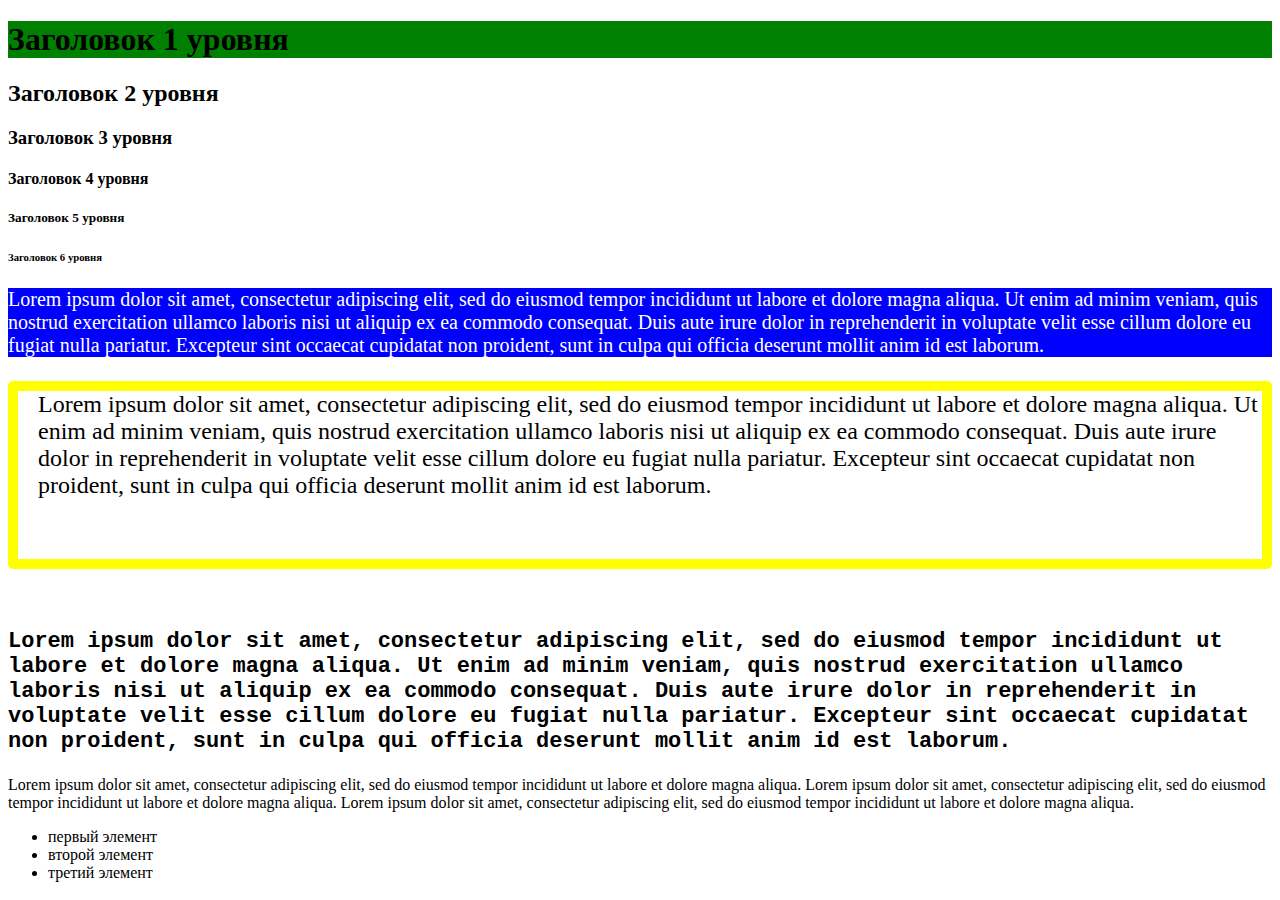
==== les2/index.html @ 318df2b0 "lesson 2" ====
<!DOCTYPE html>
<html lang="en">
<head>
    <meta charset="UTF-8">
    <meta name="viewport" content="width=device-width, initial-scale=1.0">
    <link rel="stylesheet" href="style.css">
    <title>лекция по html</title>
</head>
<body>
   <h1>Заголовок 1 уровня</h1>
   <h2>Заголовок 2 уровня</h2>
   <h3>Заголовок 3 уровня</h3>
   <h4>Заголовок 4 уровня</h4>
   <h5>Заголовок 5 уровня</h5>
   <h6>Заголовок 6 уровня</h6> 
   <p class="paragraph-1">Lorem ipsum dolor sit amet, consectetur adipiscing elit,
        sed do eiusmod tempor incididunt ut labore et dolore magna aliqua.
        Ut enim ad minim veniam, quis nostrud exercitation ullamco laboris nisi
        ut aliquip ex ea commodo consequat. Duis aute irure dolor in reprehenderit in
        voluptate velit esse cillum dolore eu fugiat nulla pariatur. Excepteur sint
        occaecat cupidatat non proident, sunt in culpa qui officia deserunt mollit anim id
        est laborum.
    </p>
    <p class="paragraph-2">Lorem ipsum dolor sit amet, consectetur adipiscing elit,
        sed do eiusmod tempor incididunt ut labore et dolore magna aliqua.
        Ut enim ad minim veniam, quis nostrud exercitation ullamco laboris nisi
        ut aliquip ex ea commodo consequat. Duis aute irure dolor in reprehenderit in
        voluptate velit esse cillum dolore eu fugiat nulla pariatur. Excepteur sint
        occaecat cupidatat non proident, sunt in culpa qui officia deserunt mollit anim id
        est laborum.
    </p>
    <p class="paragraph-3">Lorem ipsum dolor sit amet, consectetur adipiscing elit,
        sed do eiusmod tempor incididunt ut labore et dolore magna aliqua.
        Ut enim ad minim veniam, quis nostrud exercitation ullamco laboris nisi
        ut aliquip ex ea commodo consequat. Duis aute irure dolor in reprehenderit in
        voluptate velit esse cillum dolore eu fugiat nulla pariatur. Excepteur sint
        occaecat cupidatat non proident, sunt in culpa qui officia deserunt mollit anim id
        est laborum.
    </p>
     <div>
        <span>Lorem ipsum dolor sit amet, consectetur adipiscing elit,
            sed do eiusmod tempor incididunt ut labore et dolore magna aliqua.
        </span>
        <span>Lorem ipsum dolor sit amet, consectetur adipiscing elit,
            sed do eiusmod tempor incididunt ut labore et dolore magna aliqua.
        </span>
        <span>Lorem ipsum dolor sit amet, consectetur adipiscing elit,
            sed do eiusmod tempor incididunt ut labore et dolore magna aliqua.
        </span>
     </div>
    <ul>
        <li>первый элемент</li>
        <li>второй элемент</li>
        <li>третий элемент</li>
    </ul>
</body>
</html>
---- les2/style.css ----
h1 {
    background: green;
}

.paragraph-1 {
    background: blue;
    font-size: 20px;
    color: white
}

.paragraph-2 {
    border: 10px solid yellow;
    border-radius: 5px;
    font-size: 24px;
    margin-bottom: 60px;
    padding-bottom: 60px;
    padding-left: 20px;
}

.paragraph-3 {
    font-weight: bold;
    font-size: 22px;
    font-family: 'Courier New', Courier, monospace;
}
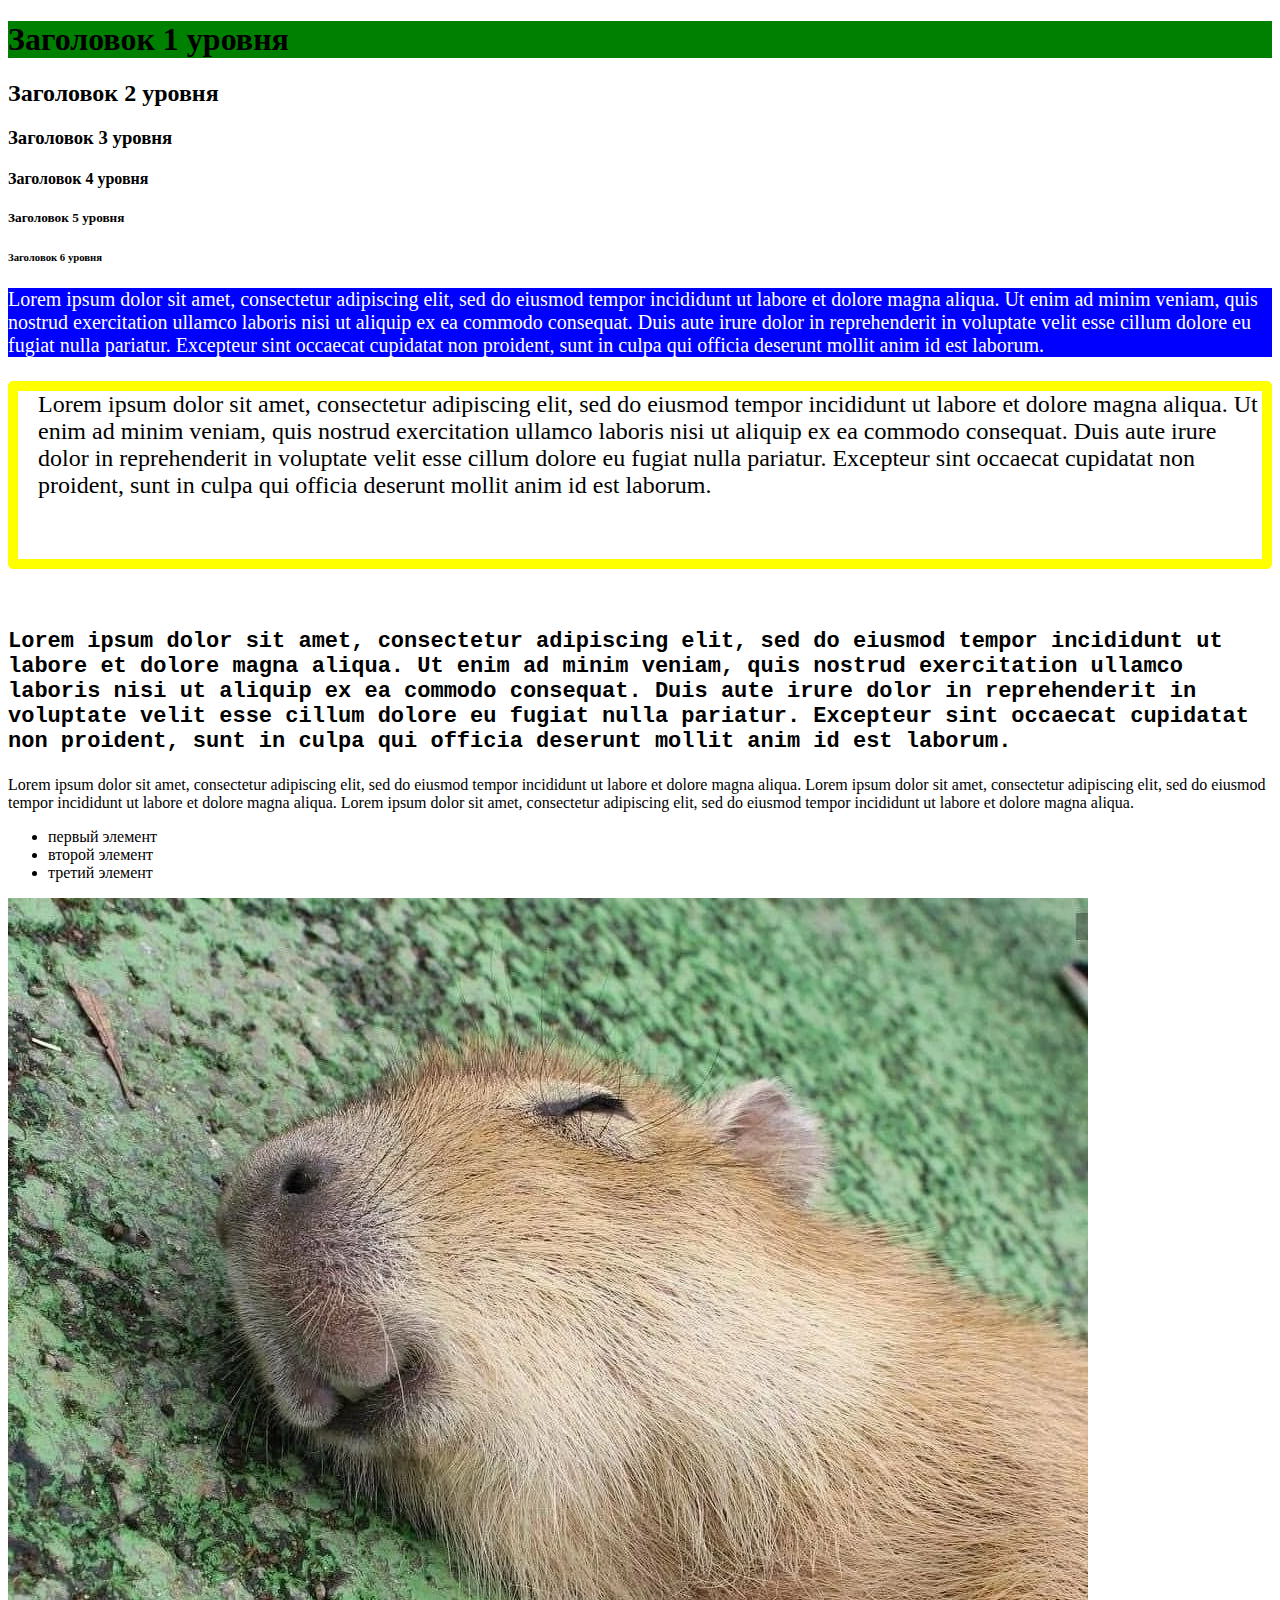
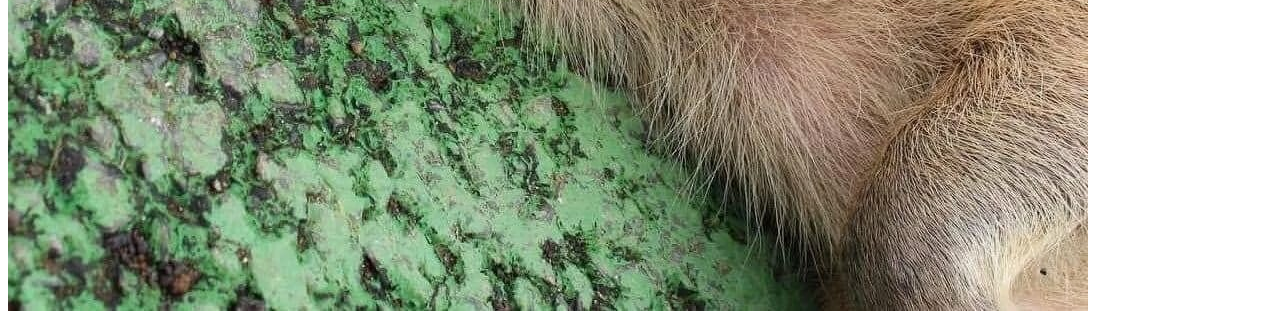
==== commit 4c7b04aa: "добавила картинку" ====
--- a/les2/index.html
+++ b/les2/index.html
@@ -53,5 +53,7 @@
         <li>второй элемент</li>
         <li>третий элемент</li>
     </ul>
+    <img src="photo.jpg">
+
 </body>
 </html>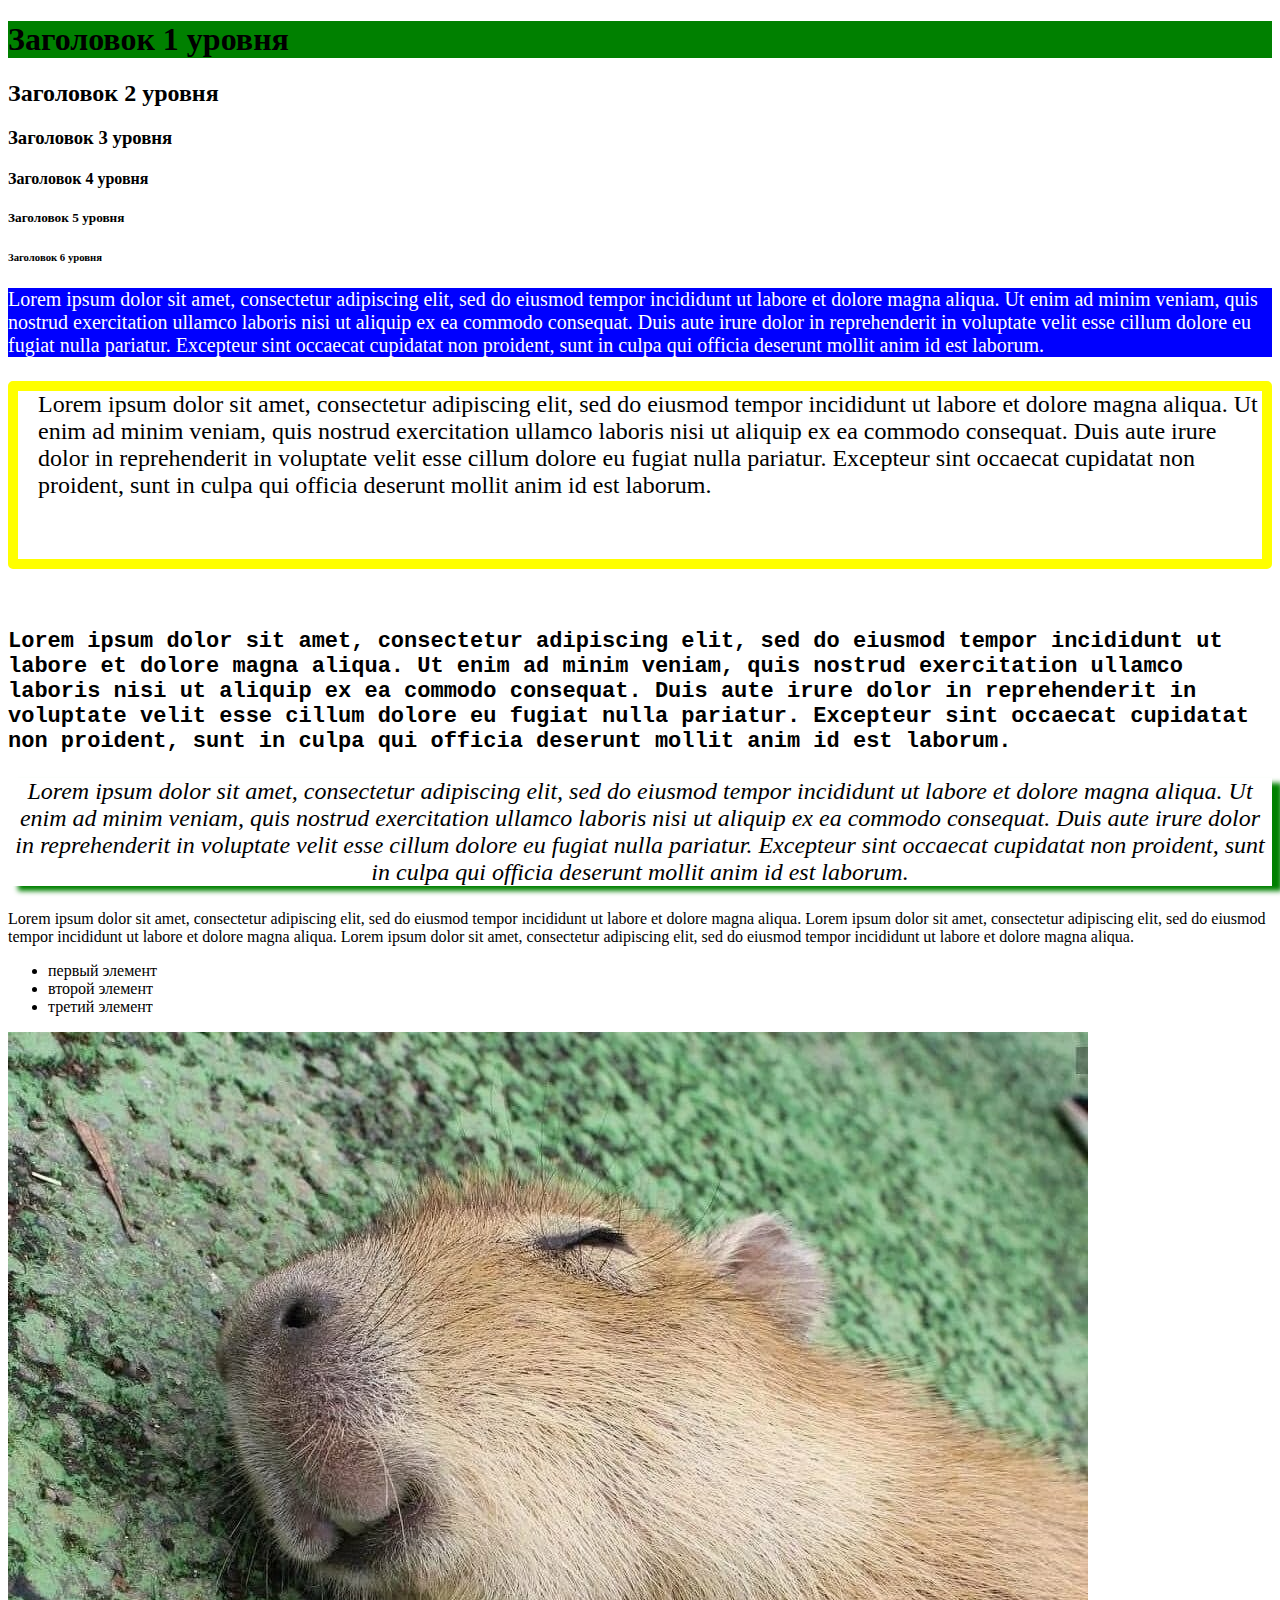
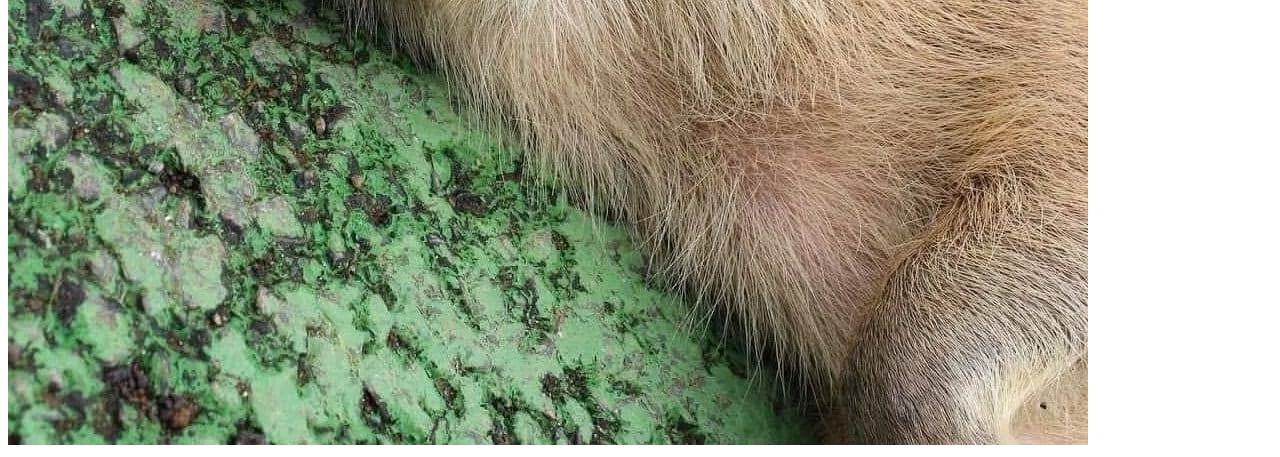
==== commit b4f37faa: "выполнила 5 задание" ====
--- a/les2/index.html
+++ b/les2/index.html
@@ -37,6 +37,14 @@
         occaecat cupidatat non proident, sunt in culpa qui officia deserunt mollit anim id
         est laborum.
     </p>
+    <p class="paragraph-4">Lorem ipsum dolor sit amet, consectetur adipiscing elit,
+        sed do eiusmod tempor incididunt ut labore et dolore magna aliqua.
+        Ut enim ad minim veniam, quis nostrud exercitation ullamco laboris nisi
+        ut aliquip ex ea commodo consequat. Duis aute irure dolor in reprehenderit in
+        voluptate velit esse cillum dolore eu fugiat nulla pariatur. Excepteur sint
+        occaecat cupidatat non proident, sunt in culpa qui officia deserunt mollit anim id
+        est laborum.
+    </p>
      <div>
         <span>Lorem ipsum dolor sit amet, consectetur adipiscing elit,
             sed do eiusmod tempor incididunt ut labore et dolore magna aliqua.
--- a/les2/style.css
+++ b/les2/style.css
@@ -21,4 +21,10 @@
     font-weight: bold;
     font-size: 22px;
     font-family: 'Courier New', Courier, monospace;
+}
+.paragraph-4 {
+    font-style: italic;
+    text-align: center;
+    font-size: 24px;
+    box-shadow: 10px 5px 5px green;
 }